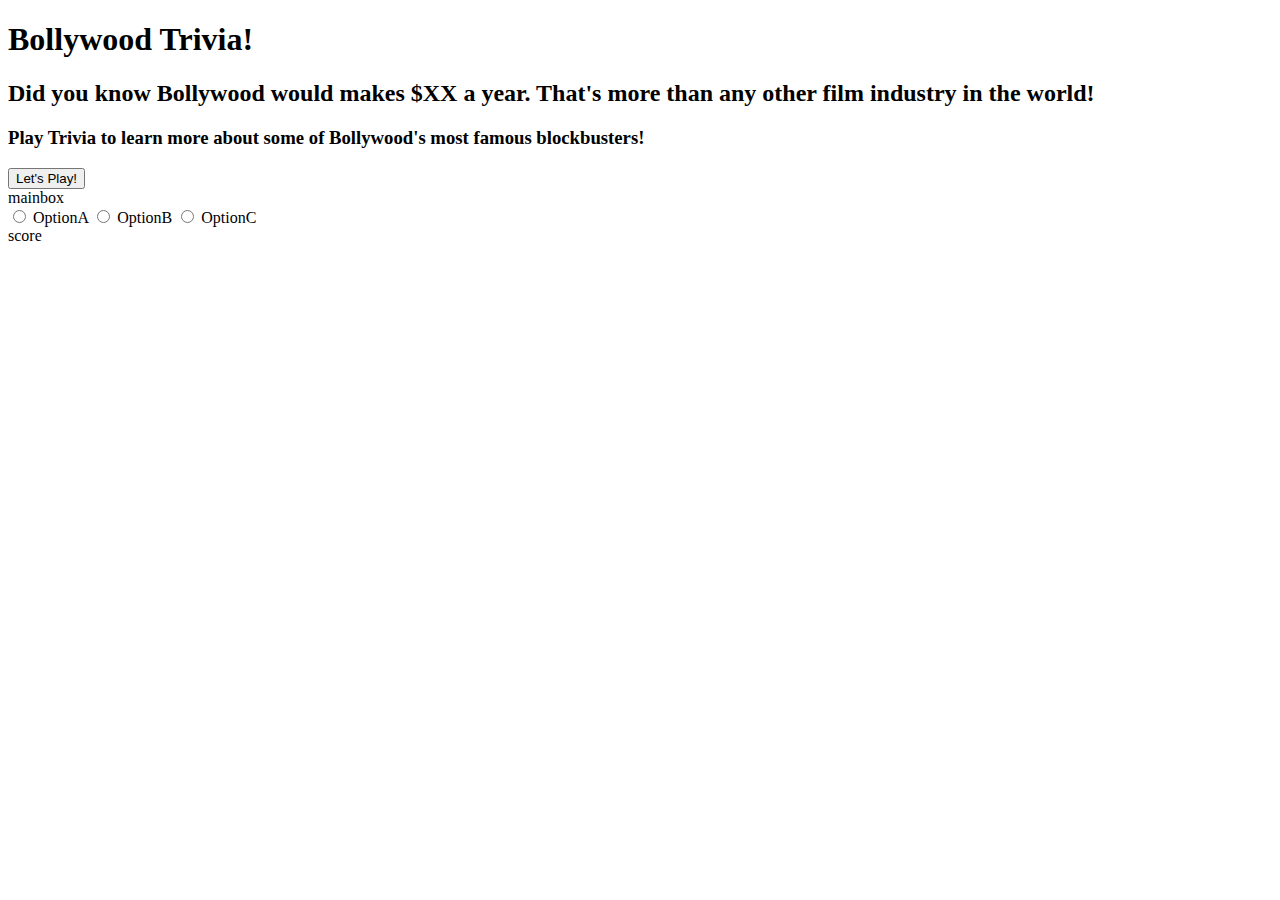
==== index.html @ 65da5842 "wrote validateAnswer func" ====
<!DOCTYPE html>
<html lang="en">
  <head>
    <meta charset="UTF-8" />
    <meta name="viewport" content="width=device-width, initial-scale=1.0" />
    <link rel="stylesheet" type="text/css" href="./main.css" />
    <title>Bollywood Trivia!</title>
  </head>
  <body>
    <h1>Bollywood Trivia!</h1>
    <h2>
      Did you know Bollywood would makes $XX a year. That's more than any other
      film industry in the world!
    </h2>
    <h3>
      Play Trivia to learn more about some of Bollywood's most famous
      blockbusters!
    </h3>
    <button class="play">Let's Play!</button>

    <div class="mainbox">
      mainbox
      <div class="question1"></div>
      <form>
        <input type="radio" id="optionA" value="" />
        <label for="optionA">OptionA</label>

        <input type="radio" id="optionB" value="" />
        <label for="optionB">OptionB</label>

        <input type="radio" id="optionC" value="" />
        <label for="optionC">OptionC</label>
      </form>
      <div class="score">score</div>
    </div>
    <script src="./script.js"></script>
  </body>
</html>
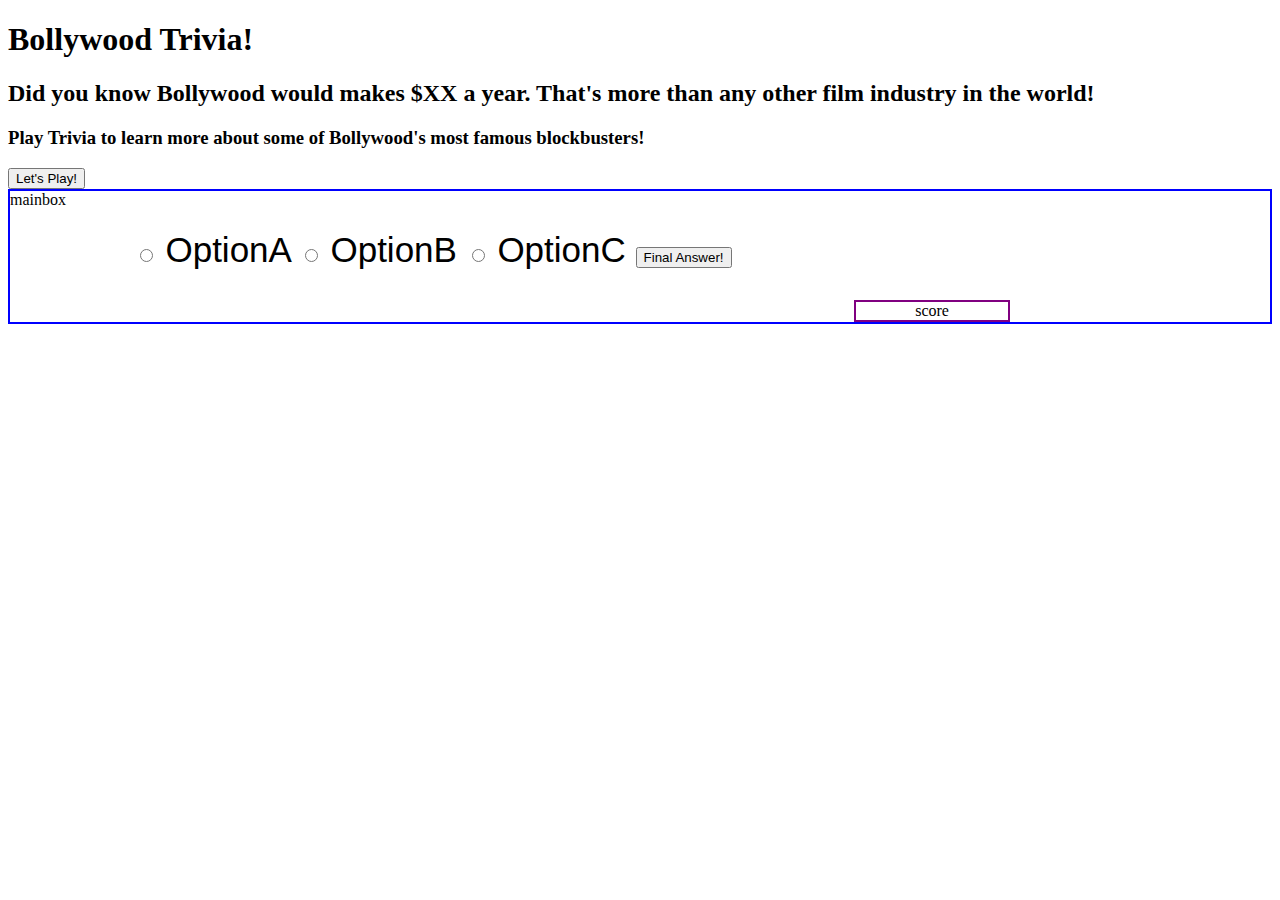
==== commit 722a9c06: "set up next function" ====
--- a/index.html
+++ b/index.html
@@ -22,15 +22,25 @@
       mainbox
       <div class="question1"></div>
       <form>
-        <input type="radio" id="optionA" value="" />
+        <input type="radio" id="optionA" name="test" value="" />
         <label for="optionA">OptionA</label>
 
-        <input type="radio" id="optionB" value="" />
+        <input type="radio" id="optionB" name="test" value="" />
         <label for="optionB">OptionB</label>
 
-        <input type="radio" id="optionC" value="" />
+        <input type="radio" id="optionC" name="test" value="" />
         <label for="optionC">OptionC</label>
+
+        <input type="submit" value="Final Answer!" />
       </form>
+      <div class="correct">
+        That's correct! Great job!
+        <button class="next">Next!</button>
+      </div>
+      <div class="wrong">
+        Incorrect! Watch more Bollywood movies.
+        <button class="next">Next!</button>
+      </div>
       <div class="score">score</div>
     </div>
     <script src="./script.js"></script>
--- a/main.css
+++ b/main.css
@@ -0,0 +1,74 @@
+* {
+  box-sizing: border-box;
+}
+
+.mainbox {
+  border: 2px solid blue;
+  display: grid;
+  grid-template-rows: repeat(10, auto);
+  grid-template-columns: repeat(10, auto);
+}
+
+.question1 {
+  opacity: 0;
+  border: 2px solid gold;
+  grid-row: 3 / span 1;
+  grid-column: 2 / span 8;
+  text-align: center;
+  font-family: "Gill Sans", "Gill Sans MT", Calibri, "Trebuchet MS", sans-serif;
+  font-size: 50px;
+}
+
+form {
+  grid-row: 4 / span 2;
+  grid-column: 2 / span 8;
+  /* display: grid;
+  grid-template-rows: repeat(10, auto);
+  grid-template-columns: repeat(10, auto); */
+  /* opacity: 0; */
+  margin: 10px 10px;
+  font-family: "Gill Sans", "Gill Sans MT", Calibri, "Trebuchet MS", sans-serif;
+  font-size: 35px;
+}
+
+/* #option {
+  */
+/* } */
+
+/* #optionA {
+  border: 2px solid green; */
+/* grid-row: 4 / span 2;
+  grid-column: 2 / span 2; */
+/* } */
+
+/* #optionB {
+  border: 2px solid red; */
+/* grid-row: 4 / span 2;
+  grid-column: 5 / span 2; */
+/* } */
+
+/* #optionC {
+  border: 2px solid orange; */
+/* grid-row: 4 / span 2;
+  grid-column: 8 / span 2; */
+/* } */
+
+.correct {
+  border: 2px solid orange;
+  opacity: 0;
+  background-color: orange;
+}
+
+.wrong {
+  border: 2px solid green;
+  opacity: 0;
+  background-color: lightblue;
+}
+
+.score {
+  border: 2px solid purple;
+  grid-row: 8 / span 1;
+  grid-column: 5 / span 2;
+  text-align: center;
+  margin-top: 20px;
+}
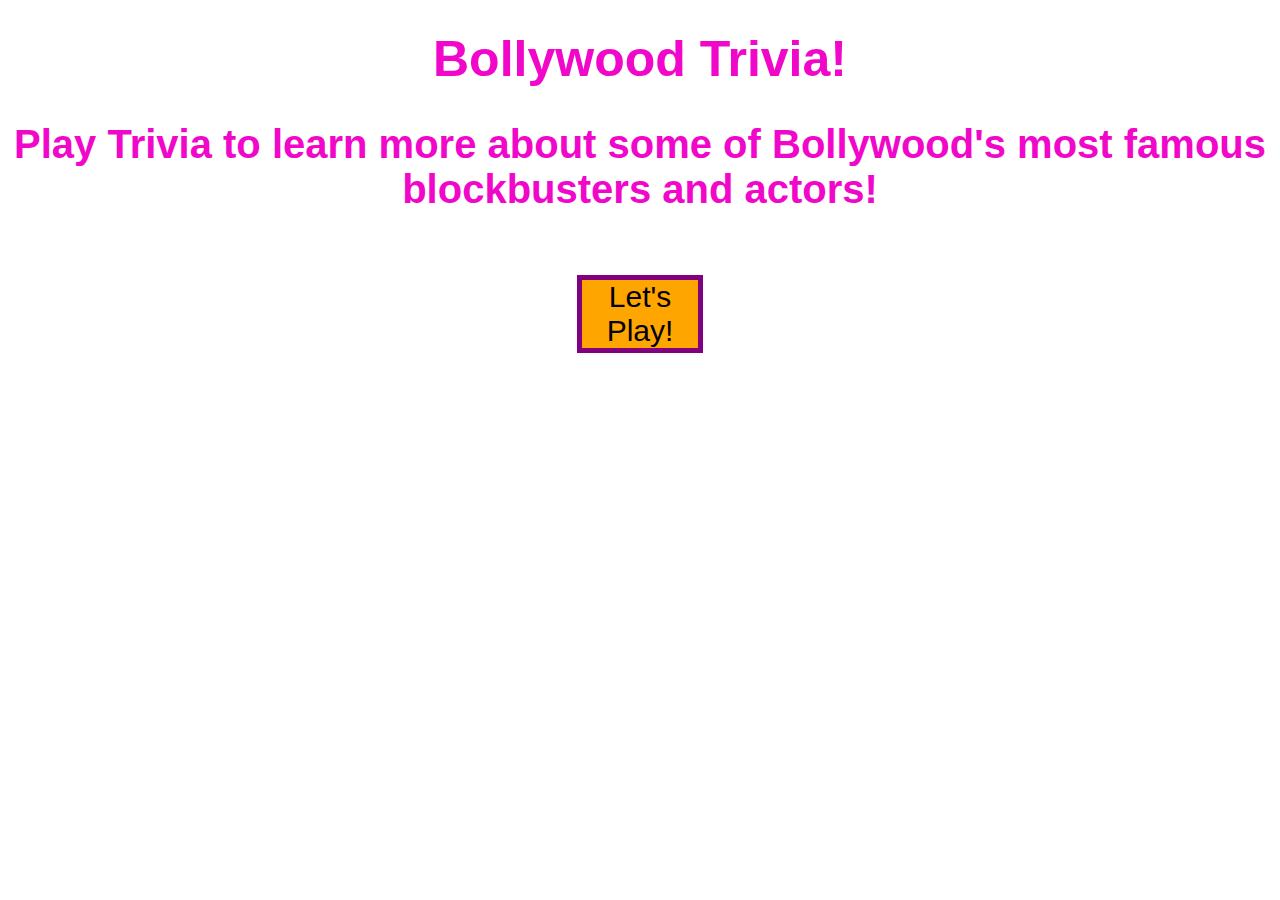
==== commit fdbc1f28: "added images" ====
--- a/index.html
+++ b/index.html
@@ -9,17 +9,13 @@
   <body>
     <h1>Bollywood Trivia!</h1>
     <h2>
-      Did you know Bollywood would makes $XX a year. That's more than any other
-      film industry in the world!
-    </h2>
-    <h3>
       Play Trivia to learn more about some of Bollywood's most famous
-      blockbusters!
+      blockbusters and actors!
     </h3>
+
     <button class="play">Let's Play!</button>
 
     <div class="mainbox">
-      mainbox
       <div class="question1"></div>
       <form>
         <input type="radio" id="optionA" name="test" value="" />
@@ -33,16 +29,18 @@
 
         <input type="submit" value="Final Answer!" />
       </form>
-      <div class="correct">
-        That's correct! Great job!
-        <button class="next">Next!</button>
-      </div>
-      <div class="wrong">
-        Incorrect! Watch more Bollywood movies.
-        <button class="next">Next!</button>
-      </div>
       <div class="score">score</div>
     </div>
+    <div class="correct">
+      That's correct! Great job!
+      <!-- <img src="" class="image"/> -->
+      <button class="next">Next!</button>
+    </div>
+    <div class="wrong">
+      Incorrect! Watch more Bollywood movies.
+      <button class="next" id="wrong">Next!</button>
+    </div>
+    <div class="poster"><img src="" class="image"></div>
     <script src="./script.js"></script>
   </body>
 </html>
--- a/main.css
+++ b/main.css
@@ -1,22 +1,53 @@
 * {
   box-sizing: border-box;
+  font-family: "Gill Sans", "Gill Sans MT", Calibri, "Trebuchet MS", sans-serif;
+}
+body {
+  background-image: url("https://i.imgur.com/OS3VgZr.jpg");
+  background-repeat: no-repeat;
+  background-size: cover;
+  background-position: center;
+}
+h1 {
+  text-align: center;
+  font-size: 50px;
+  font-family: "Gill Sans", "Gill Sans MT", Calibri, "Trebuchet MS", sans-serif;
+  color: rgb(241, 7, 202);
+  margin-top: 30px;
 }
 
+h2 {
+  text-align: center;
+  font-size: 40px;
+  font-family: "Gill Sans", "Gill Sans MT", Calibri, "Trebuchet MS", sans-serif;
+  color: rgb(241, 7, 202);
+}
+
+.play {
+  text-align: center;
+  font-size: 30px;
+  font-family: "Gill Sans", "Gill Sans MT", Calibri, "Trebuchet MS", sans-serif;
+  background-color: orange;
+  border: 5px solid purple;
+  margin: 30px 45%;
+  padding: 0 5px;
+}
 .mainbox {
   border: 2px solid blue;
   display: grid;
   grid-template-rows: repeat(10, auto);
   grid-template-columns: repeat(10, auto);
+  opacity: 0;
+  background-color: lightcoral;
 }
 
 .question1 {
   opacity: 0;
-  border: 2px solid gold;
-  grid-row: 3 / span 1;
-  grid-column: 2 / span 8;
+  grid-row: 1 / span 1;
+  grid-column: 1 / span 10;
   text-align: center;
   font-family: "Gill Sans", "Gill Sans MT", Calibri, "Trebuchet MS", sans-serif;
-  font-size: 50px;
+  font-size: 35px;
 }
 
 form {
@@ -25,10 +56,20 @@
   /* display: grid;
   grid-template-rows: repeat(10, auto);
   grid-template-columns: repeat(10, auto); */
-  /* opacity: 0; */
+  opacity: 0;
   margin: 10px 10px;
   font-family: "Gill Sans", "Gill Sans MT", Calibri, "Trebuchet MS", sans-serif;
-  font-size: 35px;
+  /* font-size: 20px; */
+  /* border: 2px solid black; */
+  -webkit-appearance: none;
+  -moz-appearance: none;
+  appearance: none;
+}
+
+label {
+  color: white;
+  font-size: 20px;
+  padding: 30px;
 }
 
 /* #option {
@@ -57,12 +98,18 @@
   border: 2px solid orange;
   opacity: 0;
   background-color: orange;
+  text-align: center;
+  font-size: 25px;
 }
 
 .wrong {
   border: 2px solid green;
   opacity: 0;
   background-color: lightblue;
+  text-align: center;
+  font-size: 25px;
+  /* grid-row: 1 / span 10;
+  grid-column: 1 / span 10; */
 }
 
 .score {
@@ -72,3 +119,8 @@
   text-align: center;
   margin-top: 20px;
 }
+
+.next {
+  font-size: 25px;
+  border: 2px solid lightslategray;
+}
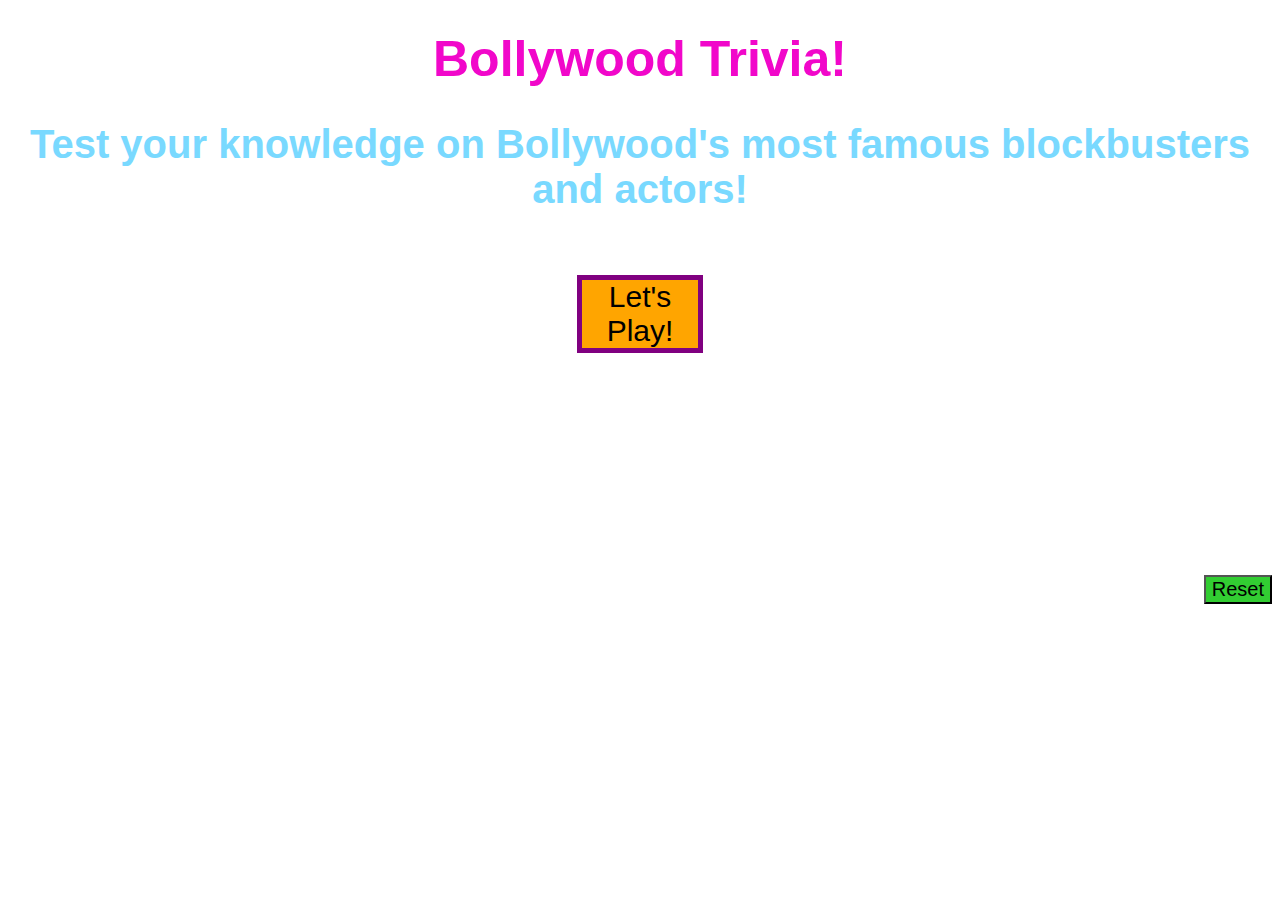
==== commit acf203f8: "fixed background img resize issue" ====
--- a/index.html
+++ b/index.html
@@ -9,12 +9,17 @@
   <body>
     <h1>Bollywood Trivia!</h1>
     <h2>
-      Play Trivia to learn more about some of Bollywood's most famous
-      blockbusters and actors!
-    </h3>
-
+      Test your knowledge on Bollywood's most famous blockbusters and actors!
+    </h2>
     <button class="play">Let's Play!</button>
-
+    <div class="correct">
+      That's correct! Great job!
+      <button class="next">Next!</button>
+    </div>
+    <div class="wrong">
+      Incorrect! Watch more Bollywood movies.
+      <button class="next" id="wrong">Next!</button>
+    </div>
     <div class="mainbox">
       <div class="question1"></div>
       <form>
@@ -27,20 +32,14 @@
         <input type="radio" id="optionC" name="test" value="" />
         <label for="optionC">OptionC</label>
 
-        <input type="submit" value="Final Answer!" />
+        <input type="submit" class="finalAnswer" value="Final Answer!" />
       </form>
-      <div class="score">score</div>
+      <div class="score">Score:</div>
     </div>
-    <div class="correct">
-      That's correct! Great job!
-      <!-- <img src="" class="image"/> -->
-      <button class="next">Next!</button>
+    <div class="poster">
+      <div class="posterImg"><img src="" class="image" /></div>
     </div>
-    <div class="wrong">
-      Incorrect! Watch more Bollywood movies.
-      <button class="next" id="wrong">Next!</button>
-    </div>
-    <div class="poster"><img src="" class="image"></div>
+    <button class="reset">Reset</button>
     <script src="./script.js"></script>
   </body>
 </html>
--- a/main.css
+++ b/main.css
@@ -3,11 +3,11 @@
   font-family: "Gill Sans", "Gill Sans MT", Calibri, "Trebuchet MS", sans-serif;
 }
 body {
-  background-image: url("https://i.imgur.com/OS3VgZr.jpg");
+  background-image: url("https://i.imgur.com/38aoKy5.jpg?1");
+  background-size: cover;
   background-repeat: no-repeat;
-  background-size: cover;
-  background-position: center;
 }
+
 h1 {
   text-align: center;
   font-size: 50px;
@@ -20,7 +20,7 @@
   text-align: center;
   font-size: 40px;
   font-family: "Gill Sans", "Gill Sans MT", Calibri, "Trebuchet MS", sans-serif;
-  color: rgb(241, 7, 202);
+  color: rgb(121, 217, 255);
 }
 
 .play {
@@ -33,6 +33,9 @@
   padding: 0 5px;
 }
 .mainbox {
+  position: relative;
+  grid-row: 5 / span 1;
+  grid-column: 1 / span 10;
   border: 2px solid blue;
   display: grid;
   grid-template-rows: repeat(10, auto);
@@ -42,25 +45,20 @@
 }
 
 .question1 {
+  font-size: 20px;
   opacity: 0;
   grid-row: 1 / span 1;
   grid-column: 1 / span 10;
   text-align: center;
   font-family: "Gill Sans", "Gill Sans MT", Calibri, "Trebuchet MS", sans-serif;
-  font-size: 35px;
 }
 
 form {
   grid-row: 4 / span 2;
   grid-column: 2 / span 8;
-  /* display: grid;
-  grid-template-rows: repeat(10, auto);
-  grid-template-columns: repeat(10, auto); */
   opacity: 0;
   margin: 10px 10px;
   font-family: "Gill Sans", "Gill Sans MT", Calibri, "Trebuchet MS", sans-serif;
-  /* font-size: 20px; */
-  /* border: 2px solid black; */
   -webkit-appearance: none;
   -moz-appearance: none;
   appearance: none;
@@ -72,32 +70,14 @@
   padding: 30px;
 }
 
-/* #option {
-  */
-/* } */
-
-/* #optionA {
-  border: 2px solid green; */
-/* grid-row: 4 / span 2;
-  grid-column: 2 / span 2; */
-/* } */
-
-/* #optionB {
-  border: 2px solid red; */
-/* grid-row: 4 / span 2;
-  grid-column: 5 / span 2; */
-/* } */
-
-/* #optionC {
-  border: 2px solid orange; */
-/* grid-row: 4 / span 2;
-  grid-column: 8 / span 2; */
-/* } */
-
+.reset {
+  font-size: 20px;
+  background-color: limegreen;
+  float: right;
+}
 .correct {
-  border: 2px solid orange;
   opacity: 0;
-  background-color: orange;
+  background-color: rgb(255, 238, 0);
   text-align: center;
   font-size: 25px;
 }
@@ -108,19 +88,102 @@
   background-color: lightblue;
   text-align: center;
   font-size: 25px;
-  /* grid-row: 1 / span 10;
-  grid-column: 1 / span 10; */
 }
-
+[type="submit"] {
+  font-size: 20px;
+  font-family: "Gill Sans", "Gill Sans MT", Calibri, "Trebuchet MS", sans-serif;
+}
 .score {
   border: 2px solid purple;
   grid-row: 8 / span 1;
   grid-column: 5 / span 2;
   text-align: center;
   margin-top: 20px;
+  font-size: 20px;
 }
 
 .next {
   font-size: 25px;
   border: 2px solid lightslategray;
 }
+
+.image {
+  background-size: cover;
+  background-repeat: none;
+}
+@media only screen and (max-width: 600px) {
+  * {
+    font-size: 15px;
+    font-family: "Gill Sans", "Gill Sans MT", Calibri, "Trebuchet MS",
+      sans-serif;
+  }
+  body {
+    display: grid;
+    grid-template-rows: repeat(10, auto);
+    grid-template-columns: repeat(10, auto);
+    background: lavender;
+  }
+
+  h1 {
+    grid-row: 1 / span 1;
+    grid-column: 1 / span 1;
+  }
+  h2 {
+    grid-row: 2 / span 2;
+    grid-column: 1 / span 1;
+  }
+  .correct {
+    grid-row: 3 / span 1;
+    grid-column: 1 / span 2;
+    position: relative;
+  }
+  .wrong {
+    grid-row: 3 / span 1;
+    grid-column: 1 / span 2;
+    position: relative;
+  }
+  .play {
+    grid-row: 4 / span 1;
+    grid-column: 1 / span 1;
+    font-size: 15 px;
+    margin: 30%;
+  }
+  .reset {
+    grid-row: 5 / span 1;
+    grid-column: 1 / span 1;
+    font-size: 15px;
+  }
+  .mainbox {
+    width: 100vw;
+    grid-row: 1 / span 3;
+    grid-column: 1 / span 2;
+    display: grid;
+    grid-template-rows: repeat(10, auto);
+    grid-template-columns: repeat(10, auto);
+  }
+  [type="submit"] {
+    color: white;
+    font-family: "Gill Sans", "Gill Sans MT", Calibri, "Trebuchet MS",
+      sans-serif;
+    border: 2px solid lightskyblue;
+    background-color: lightcoral;
+  }
+  form {
+    display: flex;
+    flex-direction: column;
+    justify-content: center;
+    grid-row: 1 / span 10;
+    grid-column: 1 span 10;
+  }
+  .poster {
+    opacity: 0;
+  }
+  .score {
+    position: absolute;
+    border: 2px solid purple;
+    grid-row: 9 / span 1;
+    grid-column: 4 / span 2;
+    text-align: center;
+    font-size: 20px;
+  }
+}
